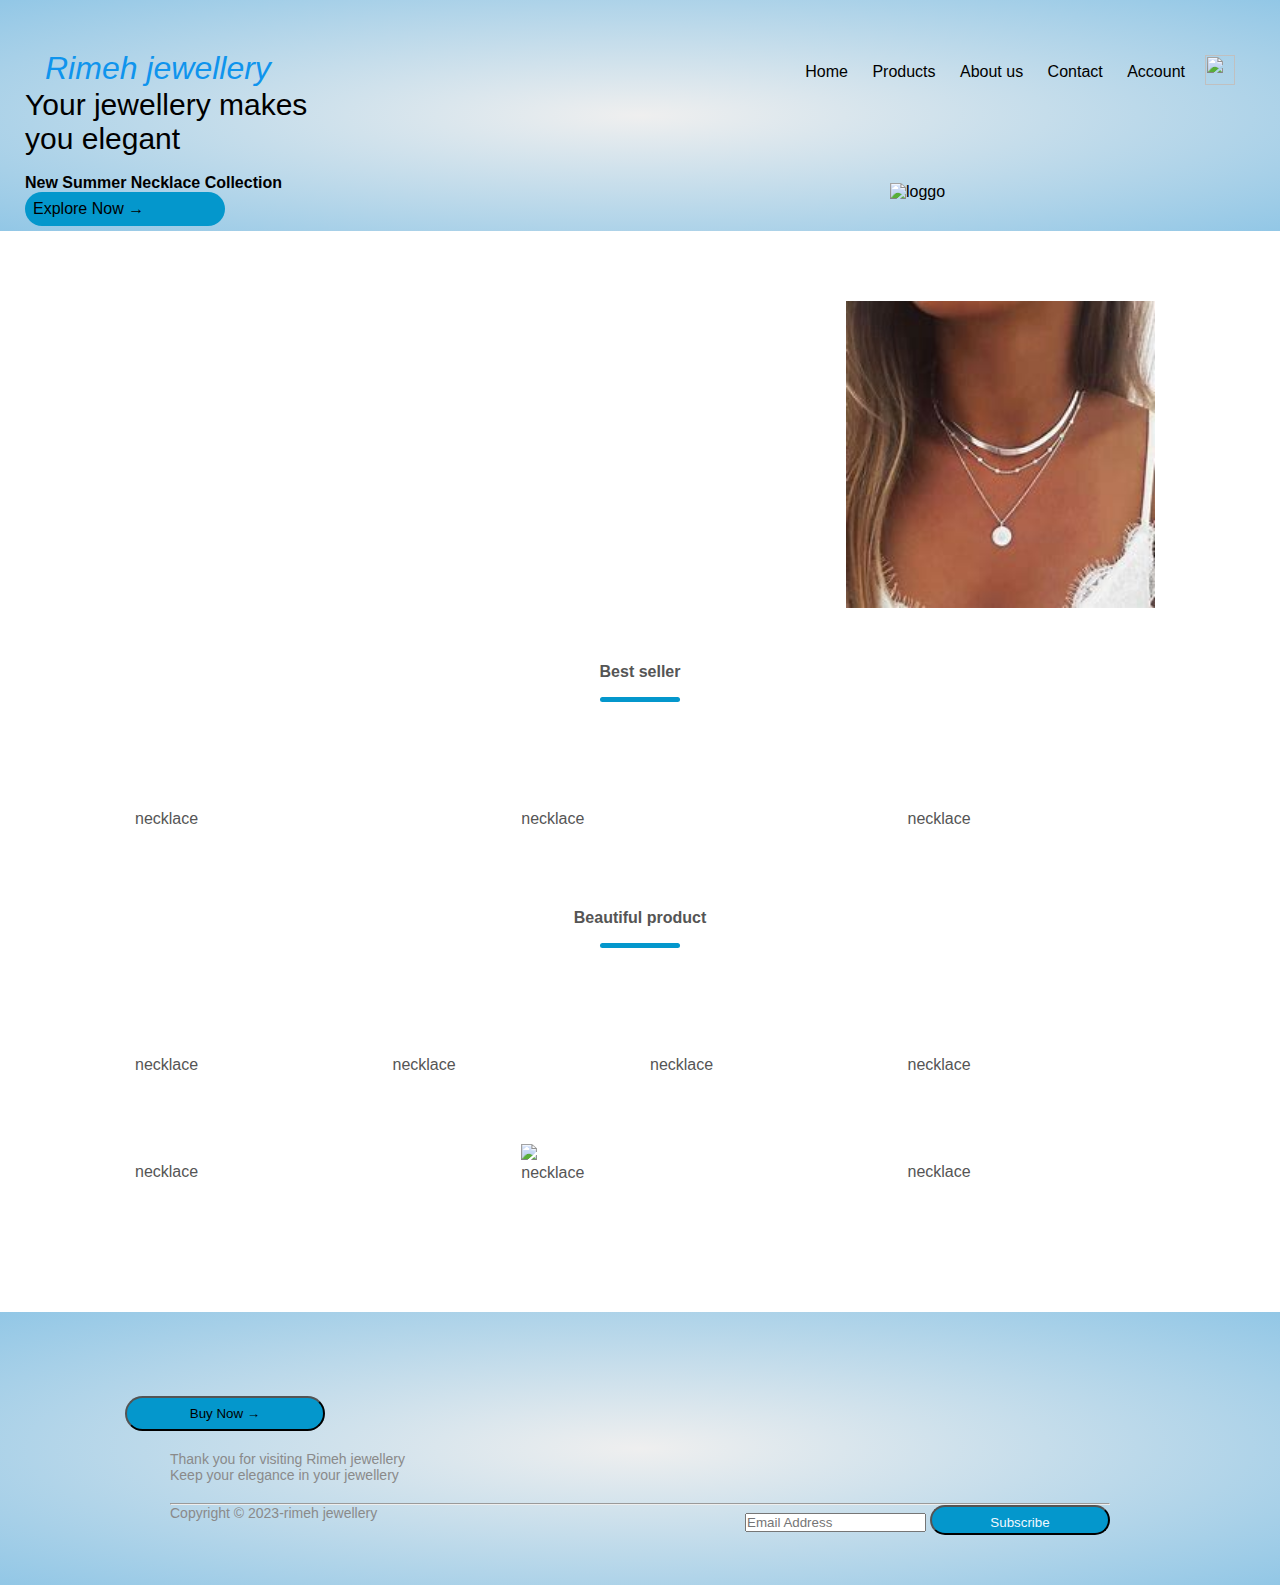
==== index.html @ 8078c98c "first commit" ====
<!DOCTYPE html>
<html lang="en">
<head>
    <meta charset="UTF-8">
    <meta name="viewport" content="width=device-width, initial-scale=1.0">
    <meta name="viewport" content="width=device-width, initial-scale=1.0">
    <link rel="stylesheet" href="./css/style.css">
    <link href="https://cdn.jsdelivr.net/npm/bootstrap@5.1.3/dist/css/bootstrap.min.css" rel="stylesheet"
        integrity="sha384-1BmE4kWBq78iYhFldvKuhfTAU6auU8tT94WrHftjDbrCEXSU1oBoqyl2QvZ6jIW3" crossorigin="anonymous">
        <link rel="stylesheet" href="https://use.fontawesome.com/releases/v5.15.4/css/all.css"
        integrity="sha384-DyZ88mC6Up2uqS4h/KRgHuoeGwBcD4Ng9SiP4dIRy0EXTlnuz47vAwmeGwVChigm" crossorigin="anonymous">
        <link rel="shortcut icon" href="./favicon.svg" type="image/svg+xml">
        <link rel="stylesheet" href="./assets/css/style.css">
    <title>Document</title>
    <link rel="stylesheet" href="style.css">
    <link rel="stylesheet" href="action_page2">
</head>
<body>
   
    <!-- Header Section -->
<div class="header">
    <div class="container">
      <div class="navbar">
        <div class="logo">
    <h1> Rimeh jewellery</h1> 
    <br><br>
    </div>
        <nav>
          <ul id="MenuItems">
            <li><a href="index.html">Home</a></li>
            <li><a href="product.html">Products</a></li>
            <li><a href="#">About us</a></li>
            <li><a href="#">Contact</a></li>
            <li><a href="account.html">Account</a></li>
          </ul>
        </nav>
        <a href="cart.html"><img src="https://i.ibb.co/PNjjx3y/cart.png" alt="" width="30px" height="30px" /></a>
      </div>
      <div class="row">
        <div class="col-2">
          <p>
           Your jewellery makes <br />
            you elegant
          </p>
          <br> 
          <h2> New Summer 
            Necklace Collection</h2>
          
          <a href="#" target="_blank" rel="noopener noreferrer" class="btn">Explore Now →</a>
        </div>
        <div class="col-2">
          <img src="https://th.bing.com/th/id/OIP.l1ZRfR-Jw0Bcm1TUqi1RpQHaF7?w=250&h=200&c=7&r=0&o=5&pid=1.7" alt="loggo" />
        </div>
      </div>
    </div>
  </div>
  <!-- Featured imag -->
<div class="categories">
    <div class="small-container">
      <div class="row">
        <div class="col-3">
          <img src="https://th.bing.com/th/id/OIP.1rJHL-rzqpquKhSeXTVBKwHaHa?w=220&h=220&c=7&r=0&o=5&pid=1.7" alt="" />
        </div>
        <div class="col-3">
          <img src="https://th.bing.com/th/id/OIP.uFNxyiDaD4GPi3e6wen-qgHaHa?w=197&h=197&c=7&r=0&o=5&pid=1.7" alt="" />
        </div>
        <div class="col-3">
          <img src="[data-uri]"
     > </div>
    </div>
  </div>
  
  <!--  Best seller products -->
  <div class="small-container">
    <h2 class="title">Best seller</h2>
    <div class="row">
      <div class="col-4">
        <a href="product_details.html"><img src="https://scontent.ftun1-2.fna.fbcdn.net/v/t39.30808-6/350345135_108184725636253_5152144521075875689_n.jpg?_nc_cat=100&ccb=1-7&_nc_sid=8bfeb9&_nc_ohc=7uMe5lfXUjIAX9qmugf&_nc_ht=scontent.ftun1-2.fna&oh=00_AfBrMCZCTnNxZY2LQ6GvGuPVPwecXsg4N_3NpywSQCcc0w&oe=64C8284A" alt="" /></a>
        <a href="product_details.html">
          <h4>necklace</h4>
        </a>
        <div class="rating">
          <i class="fas fa-star"></i>
          <i class="fas fa-star"></i>
          <i class="fas fa-star"></i>
          <i class="fas fa-star"></i>
          <i class="far fa-star"></i>
        </div>
          
      
      </div>
 
      
  
      <div class="col-4">
        <img src="https://scontent.ftun1-2.fna.fbcdn.net/v/t39.30808-6/350512680_108184602302932_5615046233081664510_n.jpg?_nc_cat=109&ccb=1-7&_nc_sid=8bfeb9&_nc_ohc=cTmsYx31jYMAX-vuwb2&_nc_ht=scontent.ftun1-2.fna&oh=00_AfBb2sCNvRpbkKKgD6cFdtQA_W1QXT39w5gg5TxZUHO_Og&oe=64C88B14" alt="" />
        <h4>necklace</h4>
        <div class="rating">
          <i class="fas fa-star"></i>
          <i class="fas fa-star"></i>
          <i class="fas fa-star"></i>
          <i class="fas fa-star"></i>
          <i class="fas fa-star-half-alt"></i>
        </div>
      
        

      </div>
 
  
      <div class="col-4">
        <img src="https://scontent.ftun1-2.fna.fbcdn.net/v/t39.30808-6/346890169_1341925676751230_4280604829839432766_n.jpg?_nc_cat=100&ccb=1-7&_nc_sid=8bfeb9&_nc_ohc=brmyjXH4N_sAX-94oq5&_nc_ht=scontent.ftun1-2.fna&oh=00_AfBQFP5j2ms70llc87HeY7ZQ5Bc52lFHKID1MJx3ipLz7A&oe=64C791DA" alt="" />
        <h4>necklace</h4>
        <div class="rating">
          <i class="fas fa-star"></i>
          <i class="fas fa-star"></i>
          <i class="far fa-star"></i>
          <i class="far fa-star"></i>
          <i class="far fa-star"></i>
        </div>
    
  </div>
    </div>
    <h2 class="title"> Beautiful product</h2>
    <div class="row">
     <div class="col-4">
        <img src="https://scontent.ftun1-2.fna.fbcdn.net/v/t39.30808-6/348582219_110120512109341_1997395737030450489_n.jpg?_nc_cat=102&ccb=1-7&_nc_sid=8bfeb9&_nc_ohc=NybFINAariwAX97LaZ-&_nc_ht=scontent.ftun1-2.fna&oh=00_AfCri93suTSn2fNcgT4vds3aOBBkYunm-oY_2QqOuqHfOA&oe=64C6D5B5" alt="" />
        <h4>necklace</h4>
        <div class="rating">
          <i class="fas fa-star"></i>
          <i class="fas fa-star"></i>
          <i class="fas fa-star"></i>
          <i class="far fa-star"></i>
          <i class="far fa-star"></i>
        </div>
      
  </div>
      

     
      <div class="col-4">
        <img src="https://scontent.ftun1-2.fna.fbcdn.net/v/t39.30808-6/356403314_129374883517237_3369462409420495035_n.jpg?_nc_cat=102&ccb=1-7&_nc_sid=8bfeb9&_nc_ohc=ndBxWu46kNQAX8uO6a3&_nc_ht=scontent.ftun1-2.fna&oh=00_AfBiaY3b56_apoHhz1pJ8d_IVWc7sL-41Vkv_5RcAbJEuw&oe=64C89A0E" alt="" />
        <h4>necklace</h4>
        <div class="rating">
          <i class="fas fa-star"></i>
          <i class="far fa-star"></i>
          <i class="far fa-star"></i>
          <i class="far fa-star"></i>
          <i class="far fa-star"></i>
        </div>
      
  </div>
    
    <div class="col-4">
        <img src="https://scontent.ftun1-2.fna.fbcdn.net/v/t39.30808-6/356920032_129375106850548_4563415512154935011_n.jpg?_nc_cat=101&ccb=1-7&_nc_sid=8bfeb9&_nc_ohc=t4_72Ss0waoAX_ZUcJT&_nc_ht=scontent.ftun1-2.fna&oh=00_AfD1hP7m5XZQA8UYeB3YjAvFlYNtR8nk93yIZ6fqpGUAsg&oe=64C78590" alt="" />
        <h4>necklace</h4>
        <div class="rating">
          <i class="fas fa-star"></i>
          <i class="fas fa-star"></i>
          <i class="fas fa-star"></i>
          <i class="far fa-star"></i>
          <i class="far fa-star"></i>
        </div>
  </div>
      
      <div class="col-4">
        <img src="https://th.bing.com/th/id/OIP.opt9WgCj-2VJsqhRf3InTQHaLH?pid=ImgDet&w=182&h=273&c=7" alt="" />
        <h4>necklace</h4>
        <div class="rating">
          <i class="fas fa-star"></i>
          <i class="fas fa-star"></i>
          <i class="fas fa-star"></i>
          <i class="fas fa-star"></i>
          <i class="far fa-star"></i>
        </div>
  </div>

      <div class="col-4">
        <img src="https://scontent.ftun1-2.fna.fbcdn.net/v/t39.30808-6/356672019_129375390183853_2719701948574675534_n.jpg?_nc_cat=103&ccb=1-7&_nc_sid=8bfeb9&_nc_ohc=eKwItHX35QkAX9QbO2j&_nc_ht=scontent.ftun1-2.fna&oh=00_AfDR8xpjM7qlZP9Te73EApIroOYFqZBR0xppFW-pwBYN1A&oe=64C6C5B9" alt="" />
        <h4>necklace</h4>
        <div class="rating">
          <i class="fas fa-star"></i>
          <i class="fas fa-star"></i>
          <i class="fas fa-star"></i>
          <i class="fas fa-star"></i>
          <i class="far fa-star"></i>
        </div>
  </div>
    

  
      
      <div class="col-4">
        <img src="https://scontent.ftun1-2.fna.fbcdn.net/v/t39.30808-6/357168422_129375243517201_4514001693667604321_n.jpg?_nc_cat=105&ccb=1-7&_nc_sid=8bfeb9&_nc_ohc=IqsKBVmguVkAX9g1NZe&_nc_ht=scontent.ftun1-2.fna&oh=00_AfCPgJss0xM_5CGgu2SUMOgyrNukPdPWSDbCfjKHTrsA2Q&oe=64C829CD">
        <h4>necklace</h4>
        <div class="rating">
          <i class="fas fa-star"></i>
          <i class="fas fa-star"></i>
          <i class="fas fa-star"></i>
          <i class="fas fa-star"></i>
          <i class="fas fa-star"></i>
        </div>
      </div>
      <div class="col-4">
        <img src="https://scontent.ftun1-2.fna.fbcdn.net/v/t39.30808-6/355161567_129375310183861_6329350236596045609_n.jpg?_nc_cat=103&ccb=1-7&_nc_sid=8bfeb9&_nc_ohc=OZp4HjhIbkYAX_zJl4m&_nc_ht=scontent.ftun1-2.fna&oh=00_AfD4S9B3iwFFQuyFfI9Gr5tEabQv-RAgYFr6btagWVqnsQ&oe=64C77D2B" alt="" />
        <h4>necklace</h4>
        <div class="rating">
          <i class="fas fa-star"></i>
          <i class="fas fa-star"></i>
          <i class="far fa-star"></i>
          <i class="far fa-star"></i>
          <i class="far fa-star"></i>
        </div>
  </div>
  </div>
  </div>
      </div>
    </div>
  </div>
</div>
<!--  buy-->
<div class="offer">
  <div class="small-container">
      <div class="row">
        <div class="col-2">
          <img src="https://th.bing.com/th/id/OIP.OYON5WtVqg1hd48RniuXggHaHa?pid=ImgDet&w=667&h=667&rs=1" alt="" class="offer-img" />
        </div>
      </div>
      <button onclick="load()" class="btn">Buy Now →</button>
      <script>
  function load() {location.assign("page2");
      }
      </script>
      

      <!-- footer-->
      <div class="footer">
        <div class="container">
          <div class="row">
            <div class="footer-col-1">
             <p>
               Thank you for visiting Rimeh jewellery <br>
               Keep your elegance in your jewellery
              </p>
            </div>
            <div class="footer-col-4">
            <ul class="social-list">
              <li>
                <a href="#" class="social-link">
                  <ion-icon name="logo-facebook" role="img" class="md hydrated" aria-label="logo facebook"></ion-icon>
                </a>
              </li>
  
              <li>
                <a href="#" class="social-link">
                  <ion-icon name="logo-twitter" role="img" class="md hydrated" aria-label="logo twitter"></ion-icon>
                </a>
              </li>
  
              <li>
                <a href="#" class="social-link">
                  <ion-icon name="logo-pinterest" role="img" class="md hydrated" aria-label="logo pinterest"></ion-icon>
                </a>
              </li>
  
              <li>
                <a href="#" class="social-link">
                  <ion-icon name="logo-linkedin" role="img" class="md hydrated" aria-label="logo linkedin"></ion-icon>
                </a>
              </li>
  
            </ul>
          </div>
          </div>
          <hr />
          <div  class="copyright">
          <p >Copyright &copy; 2023-rimeh jewellery</p>
          <form action="" class="newsletter-form">
            <input type="email" name="email" required="" placeholder="Email Address" class="newsletter-input">

            <button type="submit" class="btn btn-primary">Subscribe</button>
          </form>
        </div>
      </div>

    </div>
    
    
    
    
    
    
    
    
    
    
    
    
    
    
    
    
    
    
    
    
    
    
    
    
    
    
    
    
    
    
    
    
    
    
    
    
    
    
    
    
    
    
    
    
    
    
    
    
    
    
    
    
    
    
    
    
    
    
    
      <script type="module" src="https://unpkg.com/ionicons@5.5.2/dist/ionicons/ionicons.esm.js"></script>
      <script nomodule="" src="https://unpkg.com/ionicons@5.5.2/dist/ionicons/ionicons.js"></script>
    <script src="script.js"></script>
 
</body>

</html>
---- style.css ----
h1{ color:#0497cc;
display: flex;
}
* {
    margin: 0;
    padding: 0;
    box-sizing: border-box;
  }
  
  body {
    font-family: "Poppins", sans-serif;
  }
  
  .navbar {
    display: flex;
    align-items: center;
    padding: 20px;
  }
  
  nav {
    flex: 1;
    text-align: right;
  }
  
  nav ul {
    display: inline-block;
    list-style-type: none;
  }
  
  nav ul li {
    display: inline-block;
    margin-right: 20px;
  }
  
  a {
    text-decoration: none;
    color: #000000;
  }
  
  .container {
    max-width: 1300px;
    margin: auto;
    padding-left: 25px;
    padding-right: 25px;
  }
  
  .row {
    display: flex;
    align-items: center;
    flex-wrap: wrap;
    justify-content: space-between;
  }
  
  .col-2 {
    flex-basis: 50%;
    margin-top: -30px;
   
  }
  
  .col-2 img {
    max-width: 100%;
   padding-bottom: 30px;
margin-left: 250px;
height: auto;
width: auto;
  }
  
  .col-2 p {
    font-size: 30px;
  margin-left:auto;
  margin-top: -100px;
  }
  
  .btn{
    display:inline-block;
    background: #0497cc;
    color: #000000;
    padding: 8px 8px;
    border-radius: 30px;
    justify-content:center;
width: 200px;
    

  }
  
  .btn:hover {
    background: #036183;
  }
  
  .header {
    background: radial-gradient(#efefef, #92c7e6);
   
  }
  h2{ color: #000000;
    font-size: medium;
  }  
  
  .header .row {
    margin-top: 70px;
  }
  .categories {
    margin: 70px 0;
  }
  
  .col-3 {
    flex-basis: 30%;
    min-width: 250px;
    margin-bottom: 30px;
  }
  
  .col-3 img {
    width: 100%;
  }
  
  .small-container {
    max-width: 1080px;
    margin: auto;
    padding-left: 25px;
    padding-right: 25px;
  }
  
  .col-4 {
    flex-basis: 25%;
    padding: 10px;
    min-width: 200px;
    margin-bottom: 50px;
    transition: transform 0.5s;
  }
  .col-4 img {
    width: 100%;
  }
  
  
  .title {
    text-align: center;
    margin: 0 auto 80px;
    position: relative;
    line-height: 60px;
    color: #555;
  }
  .title::after {
    content: "";
    background: #0497cc;
    width: 80px;
    height: 5px;
    border-radius: 5px;
    position: absolute;
    bottom: 0;
    left: 50%;
    transform: translate(-50%);
  }
  
  h4 {
    color: #555;
    font-weight: normal;
  }
  
  .col-4 p {
    font-size: 14px;
  }
  
  .rating .fas {
    color:#0497cc;
  }
  
  .rating .far {
    color: #3bb4ff;
  }
  
  .col-4:hover {
    transform: translateY(-5px);
  }
  
  .offer {
    background: radial-gradient(#efefef, #92c7e6);
    margin-top: 10px;
    padding: 30px 0;
   
  }
  
  .offer-img {
    padding: 50px;
    height: 350px;
    width: 350px; 
    margin-left: 300px;
   
  }
  
  small {
    color: #555;
  }
  .container h1 {
    text-align: center;
    margin-top: 30px;
    font-weight: 500;
    color:rgb(15, 148, 237) ;
    font-family: Arial, Helvetica, sans-serif;
    font-style: oblique;
  }
  
  .footer {
   
    color: #8a8a8a;
    font-size: 14px;
    padding: 20px 20px 20px;
  }
  
  .footer p {
    color: #8a8a8a;
  }
  
  .footer h3 {
    color: #000000;
    margin-bottom: 20px;
  }
  
  .footer-col-1,
  .footer-col-2,
  .footer-col-3
  {
    min-width: 250px;
    margin-bottom: 20px;
  }
  
  .footer-col-1 {
    flex-basis: 30%;
  }
  
  .footer-col-2 {
    flex: 1;
    text-align: center;
  }
  
  .footer-col-2 img {
    width: 180px;
    margin-bottom: 20px;
  }
  
  .footer-col-3
   {
    flex-basis: 12%;
    text-align: center;
  }
  
  ul {
    list-style-type: none;
  }
  .social-list {
    display: flex;
    align-items: center;
    gap: 20px;
}


.footer-col-4{ flex-basis: 30%;
  text-align: center; 
  min-width: 250px;
  margin-bottom: 20px;
  width: 30px;
  height: 30px;

}
.copyright{ display: flex;
justify-content: space-between;}


.btn-primary{ width: 180px;
height: 30px;
background:#0497cc;
color: aliceblue;
justify-content: center;
margin: auto;}
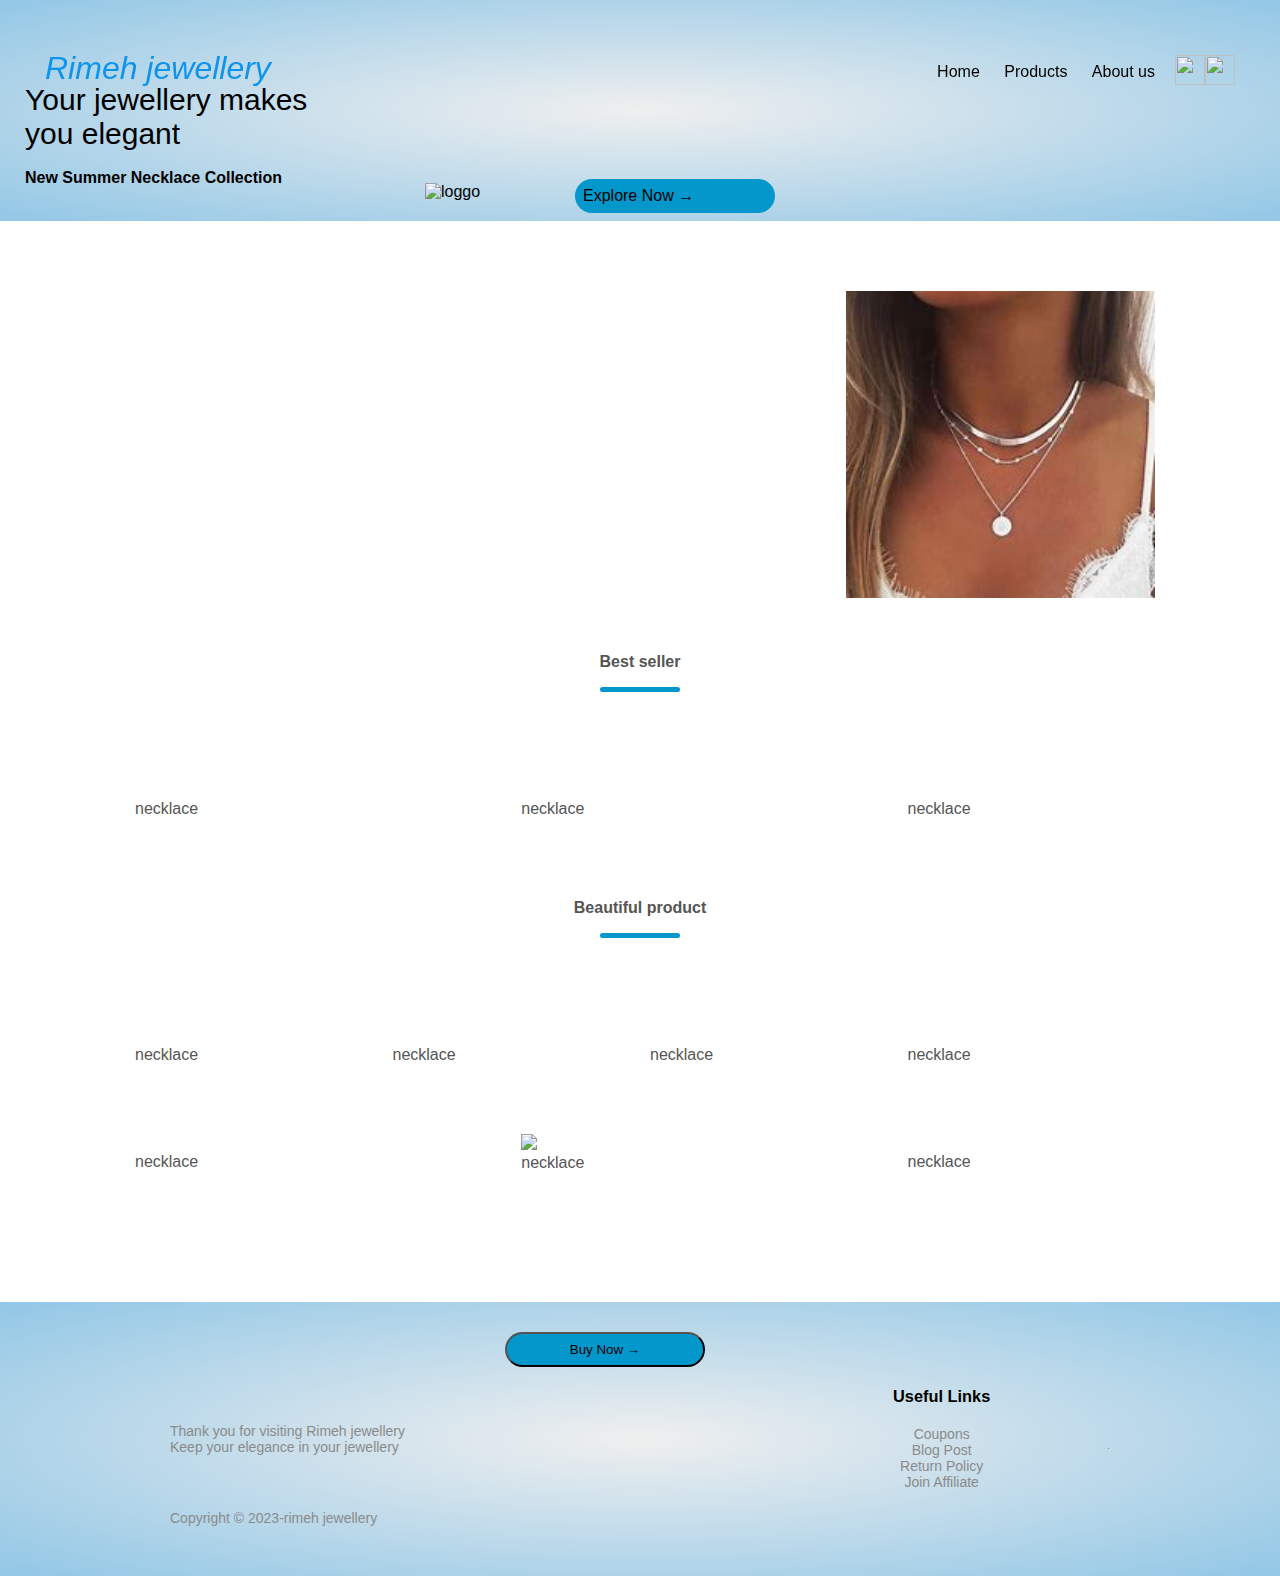
==== commit 41d3a72c: "first commit" ====
--- a/index.html
+++ b/index.html
@@ -13,28 +13,26 @@
         <link rel="stylesheet" href="./assets/css/style.css">
     <title>Document</title>
     <link rel="stylesheet" href="style.css">
-    <link rel="stylesheet" href="action_page2">
 </head>
 <body>
    
     <!-- Header Section -->
-<div class="header">
-    <div class="container">
-      <div class="navbar">
-        <div class="logo">
-    <h1> Rimeh jewellery</h1> 
-    <br><br>
-    </div>
+    <div class="header">
+      <div class="container">
+        <div class="navbar">
+          <div class="logo">
+      <h1> Rimeh jewellery</h1> 
+      <br><br>
+      </div>
         <nav>
           <ul id="MenuItems">
             <li><a href="index.html">Home</a></li>
             <li><a href="product.html">Products</a></li>
             <li><a href="#">About us</a></li>
-            <li><a href="#">Contact</a></li>
-            <li><a href="account.html">Account</a></li>
           </ul>
         </nav>
-        <a href="cart.html"><img src="https://i.ibb.co/PNjjx3y/cart.png" alt="" width="30px" height="30px" /></a>
+        <a href="#"><img src="https://cdn-icons-png.flaticon.com/128/2331/2331970.png"  width="30px" height="30px"></a>
+        <a href="#"><img src="https://cdn-icons-png.flaticon.com/128/10533/10533008.png" alt="" width="30px" height="30px"></a>
       </div>
       <div class="row">
         <div class="col-2">
@@ -45,11 +43,11 @@
           <br> 
           <h2> New Summer 
             Necklace Collection</h2>
-          
-          <a href="#" target="_blank" rel="noopener noreferrer" class="btn">Explore Now →</a>
+            <a href="#" target="_blank" rel="noopener noreferrer" class="btn">Explore Now →</a>
+            
         </div>
         <div class="col-2">
-          <img src="https://th.bing.com/th/id/OIP.l1ZRfR-Jw0Bcm1TUqi1RpQHaF7?w=250&h=200&c=7&r=0&o=5&pid=1.7" alt="loggo" />
+          <img src="https://cdn-icons-png.flaticon.com/128/1650/1650808.png" alt="loggo" />
         </div>
       </div>
     </div>
@@ -222,13 +220,11 @@
 <div class="offer">
   <div class="small-container">
       <div class="row">
-        <div class="col-2">
-          <img src="https://th.bing.com/th/id/OIP.OYON5WtVqg1hd48RniuXggHaHa?pid=ImgDet&w=667&h=667&rs=1" alt="" class="offer-img" />
-        </div>
-      </div>
-      <button onclick="load()" class="btn">Buy Now →</button>
+       
+      </div>
+      <button onclick="page3()" class="btn1">Buy Now →</button>
       <script>
-  function load() {location.assign("page2");
+  function page3() {location.assign("page3");
       }
       </script>
       
@@ -238,111 +234,62 @@
         <div class="container">
           <div class="row">
             <div class="footer-col-1">
-             <p>
-               Thank you for visiting Rimeh jewellery <br>
-               Keep your elegance in your jewellery
-              </p>
+              <p>
+                Thank you for visiting Rimeh jewellery <br>
+                Keep your elegance in your jewellery
+               </p>
+             </div>
+
+             <div class="footer-col-4">
+              <ul class="social-list">
+                <li>
+                  <a href="#" class="social-link">
+                    <ion-icon name="logo-facebook" role="img" class="md hydrated" aria-label="logo facebook"></ion-icon>
+                  </a>
+                </li>
+    
+                <li>
+                  <a href="#" class="social-link">
+                    <ion-icon name="logo-twitter" role="img" class="md hydrated" aria-label="logo twitter"></ion-icon>
+                  </a>
+                </li>
+    
+                <li>
+                  <a href="#" class="social-link">
+                    <ion-icon name="logo-pinterest" role="img" class="md hydrated" aria-label="logo pinterest"></ion-icon>
+                  </a>
+                </li>
+    
+                <li>
+                  <a href="#" class="social-link">
+                    <ion-icon name="logo-linkedin" role="img" class="md hydrated" aria-label="logo linkedin"></ion-icon>
+                  </a>
+                </li>
+    
+              </ul>
             </div>
-            <div class="footer-col-4">
-            <ul class="social-list">
-              <li>
-                <a href="#" class="social-link">
-                  <ion-icon name="logo-facebook" role="img" class="md hydrated" aria-label="logo facebook"></ion-icon>
-                </a>
-              </li>
-  
-              <li>
-                <a href="#" class="social-link">
-                  <ion-icon name="logo-twitter" role="img" class="md hydrated" aria-label="logo twitter"></ion-icon>
-                </a>
-              </li>
-  
-              <li>
-                <a href="#" class="social-link">
-                  <ion-icon name="logo-pinterest" role="img" class="md hydrated" aria-label="logo pinterest"></ion-icon>
-                </a>
-              </li>
-  
-              <li>
-                <a href="#" class="social-link">
-                  <ion-icon name="logo-linkedin" role="img" class="md hydrated" aria-label="logo linkedin"></ion-icon>
-                </a>
-              </li>
-  
-            </ul>
+
+
+            <div class="footer-col-3">
+              <h3>Useful Links</h3>
+              <ul>
+                <li>Coupons</li>
+                <li>Blog Post</li>
+                <li>Return Policy</li>
+                <li>Join Affiliate</li>
+              </ul>
+            </div>
+            <hr />
+            <div  class="copyright">
+              <p >Copyright &copy; 2023-rimeh jewellery</p>
+              
+            </div>
           </div>
-          </div>
-          <hr />
-          <div  class="copyright">
-          <p >Copyright &copy; 2023-rimeh jewellery</p>
-          <form action="" class="newsletter-form">
-            <input type="email" name="email" required="" placeholder="Email Address" class="newsletter-input">
-
-            <button type="submit" class="btn btn-primary">Subscribe</button>
-          </form>
-        </div>
-      </div>
-
-    </div>
-    
-    
-    
-    
-    
-    
-    
-    
-    
-    
-    
-    
-    
-    
-    
-    
-    
-    
-    
-    
-    
-    
-    
-    
-    
-    
-    
-    
-    
-    
-    
-    
-    
-    
-    
-    
-    
-    
-    
-    
-    
-    
-    
-    
-    
-    
-    
-    
-    
-    
-    
-    
-    
-    
-    
-    
-    
-    
-    
+         
+          
+      </div>
+
+    </div>
       <script type="module" src="https://unpkg.com/ionicons@5.5.2/dist/ionicons/ionicons.esm.js"></script>
       <script nomodule="" src="https://unpkg.com/ionicons@5.5.2/dist/ionicons/ionicons.js"></script>
     <script src="script.js"></script>
--- a/style.css
+++ b/style.css
@@ -1,274 +1,311 @@
-
-
 h1{ color:#0497cc;
-display: flex;
-}
-* {
-    margin: 0;
-    padding: 0;
-    box-sizing: border-box;
+  display: flex;
   }
-  
-  body {
-    font-family: "Poppins", sans-serif;
-  }
-  
-  .navbar {
+
+  .navbar{
+    position: sticky;
+    top: 0;
+    left: 0;
+    width: 100%;
+    background: none;
+    z-index: 9;
     display: flex;
-    align-items: center;
-    padding: 20px;
-  }
-  
-  nav {
-    flex: 1;
-    text-align: right;
-  }
-  
-  nav ul {
-    display: inline-block;
-    list-style-type: none;
-  }
-  
-  nav ul li {
-    display: inline-block;
-    margin-right: 20px;
-  }
-  
-  a {
-    text-decoration: none;
-    color: #000000;
-  }
-  
-  .container {
-    max-width: 1300px;
-    margin: auto;
-    padding-left: 25px;
-    padding-right: 25px;
-  }
-  
-  .row {
+    justify-content: space-around;
+}
+
+.nav{
+    padding: 10px 10vw;
     display: flex;
-    align-items: center;
-    flex-wrap: wrap;
-    justify-content: space-between;
-  }
-  
-  .col-2 {
-    flex-basis: 50%;
-    margin-top: -30px;
-   
-  }
-  
-  .col-2 img {
-    max-width: 100%;
-   padding-bottom: 30px;
-margin-left: 250px;
-height: auto;
-width: auto;
-  }
-  
-  .col-2 p {
-    font-size: 30px;
-  margin-left:auto;
-  margin-top: -100px;
-  }
-  
-  .btn{
-    display:inline-block;
-    background: #0497cc;
-    color: #000000;
-    padding: 8px 8px;
-    border-radius: 30px;
-    justify-content:center;
-width: 200px;
-    
-
-  }
-  
+    justify-content: space-around;
+}
+
+
+.nav-items{
+    display: flex;
+    align-items:self-end;
+}
+
+.nav-items a{
+    margin-left: 20px;
+}
+
+.nav-items a img{
+    width: 30px;
+}
+
+  * {
+      margin: 0;
+      padding: 0;
+      box-sizing: border-box;
+    }
+  
+    body {
+      font-family: "Poppins", sans-serif;
+    }
+  
+    .navbar {
+      display: flex;
+      align-items: center;
+      padding: 20px;
+    }
+  
+    nav {
+      flex: 1;
+      text-align: right;
+    }
+  
+    nav ul {
+      display: inline-block;
+      list-style-type: none;
+    }
+  
+    nav ul li {
+      display: inline-block;
+      margin-right: 20px;
+    }
+  
+    a {
+      text-decoration: none;
+      color: #000000;
+    }
+  
+    .container {
+      max-width: 1300px;
+      margin: auto;
+      padding-left: 25px;
+      padding-right: 25px;
+    }
+  
+    .row {
+      display: flex;
+      align-items: center;
+      flex-wrap: wrap;
+      justify-content: space-between;
+    }
+  
+    .col-2 {
+      flex-basis: 50%;
+      margin-top: -30px;
+  
+    }
+  
+    .col-2 img {
+      max-width: 100%;
+     padding-bottom:20px;
+  margin-left: 400px;
+  height: auto;
+  width: auto;
+  margin-top:-150px;
+
+    }
+  
+    .col-2 p {
+      font-size: 30px;
+    margin-left:auto;
+    margin-top: -100px;
+    }
+  
+    .btn{
+      display:inline-block;
+      background: #0497cc;
+      color: #000000;
+      padding: 8px 8px;
+      border-radius: 30px;
+    margin-left:550px;
+  width: 200px;
+margin-top: -200px;}
   .btn:hover {
     background: #036183;
   }
-  
-  .header {
-    background: radial-gradient(#efefef, #92c7e6);
-   
+
+
+  .btn1{
+      display:inline-block;
+      background: #0497cc;
+      color: #000000;
+      padding: 8px 8px;
+      border-radius: 30px;
+    margin-left:380px;
+  width: 200px;}
+  
+    .btn1:hover {
+      background: #036183;
+    }
+  
+    .header {
+      background: radial-gradient(#efefef, #92c7e6);
+  
+    }
+    h2{ color: #000000;
+      font-size: medium;
+    }  
+  
+    .header .row {
+      margin-top: 70px;
+    }
+    .categories {
+      margin: 70px 0;
+    }
+  
+    .col-3 {
+      flex-basis: 30%;
+      min-width: 250px;
+      margin-bottom: 30px;
+    }
+  
+    .col-3 img {
+      width: 100%;
+    }
+  
+    .small-container {
+      max-width: 1080px;
+      margin: auto;
+      padding-left: 25px;
+      padding-right: 25px;
+    }
+  
+    .col-4 {
+      flex-basis: 25%;
+      padding: 10px;
+      min-width: 200px;
+      margin-bottom: 50px;
+      transition: transform 0.5s;
+    }
+    .col-4 img {
+      width: 100%;
+    }
+  
+  
+    .title {
+      text-align: center;
+      margin: 0 auto 80px;
+      position: relative;
+      line-height: 60px;
+      color: #555;
+    }
+    .title::after {
+      content: "";
+      background: #0497cc;
+      width: 80px;
+      height: 5px;
+      border-radius: 5px;
+      position: absolute;
+      bottom: 0;
+      left: 50%;
+      transform: translate(-50%);
+    }
+  
+    h4 {
+      color: #555;
+      font-weight: normal;
+    }
+  
+    .col-4 p {
+      font-size: 14px;
+    }
+  
+    .rating .fas {
+      color:#0497cc;
+    }
+  
+    .rating .far {
+      color: #3bb4ff;
+    }
+  
+    .col-4:hover {
+      transform: translateY(-5px);
+    }
+  
+    .offer {
+      background: radial-gradient(#efefef, #92c7e6);
+      margin-top: 10px;
+      padding: 30px 0;
+  
+    }
+  
+    .offer-img {
+      padding: 50px;
+      height: 350px;
+      width: 350px; 
+      margin-left: 300px;
+  
+    }
+  
+    small {
+      color: #555;
+    }
+    .container h1 {
+      text-align: center;
+      margin-top: 30px;
+      font-weight: 500;
+      color:rgb(15, 148, 237) ;
+      font-family: Arial, Helvetica, sans-serif;
+      font-style: oblique;
+    }
+  
+    .footer {
+  
+      color: #8a8a8a;
+      font-size: 14px;
+      padding: 20px 20px 20px;
+    }
+  
+    .footer p {
+      color: #8a8a8a;
+    }
+  
+    .footer h3 {
+      color: #000000;
+      margin-bottom: 20px;
+    }
+  
+    .footer-col-1,
+    .footer-col-2,
+    .footer-col-3
+    {
+      min-width: 250px;
+      margin-bottom: 20px;
+    }
+  
+    .footer-col-1 {
+      flex-basis: 30%;
+    }
+  
+    .footer-col-2 {
+      flex: 1;
+      text-align: center;
+    }
+  
+    .footer-col-2 img {
+      width: 180px;
+      margin-bottom: 20px;
+    }
+  
+    .footer-col-3
+     {
+      flex-basis: 12%;
+      text-align: center;
+    }
+  
+    ul {
+      list-style-type: none;
+    }
+    .social-list {
+      display: flex;
+      align-items: center;
+      gap: 20px;
+      size: 50px;
   }
-  h2{ color: #000000;
-    font-size: medium;
-  }  
-  
-  .header .row {
-    margin-top: 70px;
-  }
-  .categories {
-    margin: 70px 0;
-  }
-  
-  .col-3 {
-    flex-basis: 30%;
-    min-width: 250px;
-    margin-bottom: 30px;
-  }
-  
-  .col-3 img {
-    width: 100%;
-  }
-  
-  .small-container {
-    max-width: 1080px;
-    margin: auto;
-    padding-left: 25px;
-    padding-right: 25px;
-  }
-  
-  .col-4 {
-    flex-basis: 25%;
-    padding: 10px;
-    min-width: 200px;
-    margin-bottom: 50px;
-    transition: transform 0.5s;
-  }
-  .col-4 img {
-    width: 100%;
-  }
-  
-  
-  .title {
-    text-align: center;
-    margin: 0 auto 80px;
-    position: relative;
-    line-height: 60px;
-    color: #555;
-  }
-  .title::after {
-    content: "";
-    background: #0497cc;
-    width: 80px;
-    height: 5px;
-    border-radius: 5px;
-    position: absolute;
-    bottom: 0;
-    left: 50%;
-    transform: translate(-50%);
-  }
-  
-  h4 {
-    color: #555;
-    font-weight: normal;
-  }
-  
-  .col-4 p {
-    font-size: 14px;
-  }
-  
-  .rating .fas {
-    color:#0497cc;
-  }
-  
-  .rating .far {
-    color: #3bb4ff;
-  }
-  
-  .col-4:hover {
-    transform: translateY(-5px);
-  }
-  
-  .offer {
-    background: radial-gradient(#efefef, #92c7e6);
-    margin-top: 10px;
-    padding: 30px 0;
-   
-  }
-  
-  .offer-img {
-    padding: 50px;
-    height: 350px;
-    width: 350px; 
-    margin-left: 300px;
-   
-  }
-  
-  small {
-    color: #555;
-  }
-  .container h1 {
-    text-align: center;
-    margin-top: 30px;
-    font-weight: 500;
-    color:rgb(15, 148, 237) ;
-    font-family: Arial, Helvetica, sans-serif;
-    font-style: oblique;
-  }
-  
-  .footer {
-   
-    color: #8a8a8a;
-    font-size: 14px;
-    padding: 20px 20px 20px;
-  }
-  
-  .footer p {
-    color: #8a8a8a;
-  }
-  
-  .footer h3 {
-    color: #000000;
-    margin-bottom: 20px;
-  }
-  
-  .footer-col-1,
-  .footer-col-2,
-  .footer-col-3
-  {
+  
+  
+  .footer-col-4{ flex-basis: 30%;
+    text-align: center; 
     min-width: 250px;
     margin-bottom: 20px;
+    width: 30px;
+    height: 30px;
+  
   }
-  
-  .footer-col-1 {
-    flex-basis: 30%;
-  }
-  
-  .footer-col-2 {
-    flex: 1;
-    text-align: center;
-  }
-  
-  .footer-col-2 img {
-    width: 180px;
-    margin-bottom: 20px;
-  }
-  
-  .footer-col-3
-   {
-    flex-basis: 12%;
-    text-align: center;
-  }
-  
-  ul {
-    list-style-type: none;
-  }
-  .social-list {
-    display: flex;
-    align-items: center;
-    gap: 20px;
-}
-
-
-.footer-col-4{ flex-basis: 30%;
-  text-align: center; 
-  min-width: 250px;
-  margin-bottom: 20px;
-  width: 30px;
-  height: 30px;
-
-}
-.copyright{ display: flex;
-justify-content: space-between;}
-
-
-.btn-primary{ width: 180px;
-height: 30px;
-background:#0497cc;
-color: aliceblue;
-justify-content: center;
-margin: auto;}
+  .copyright{ display: flex;
+  justify-content: center;}
+  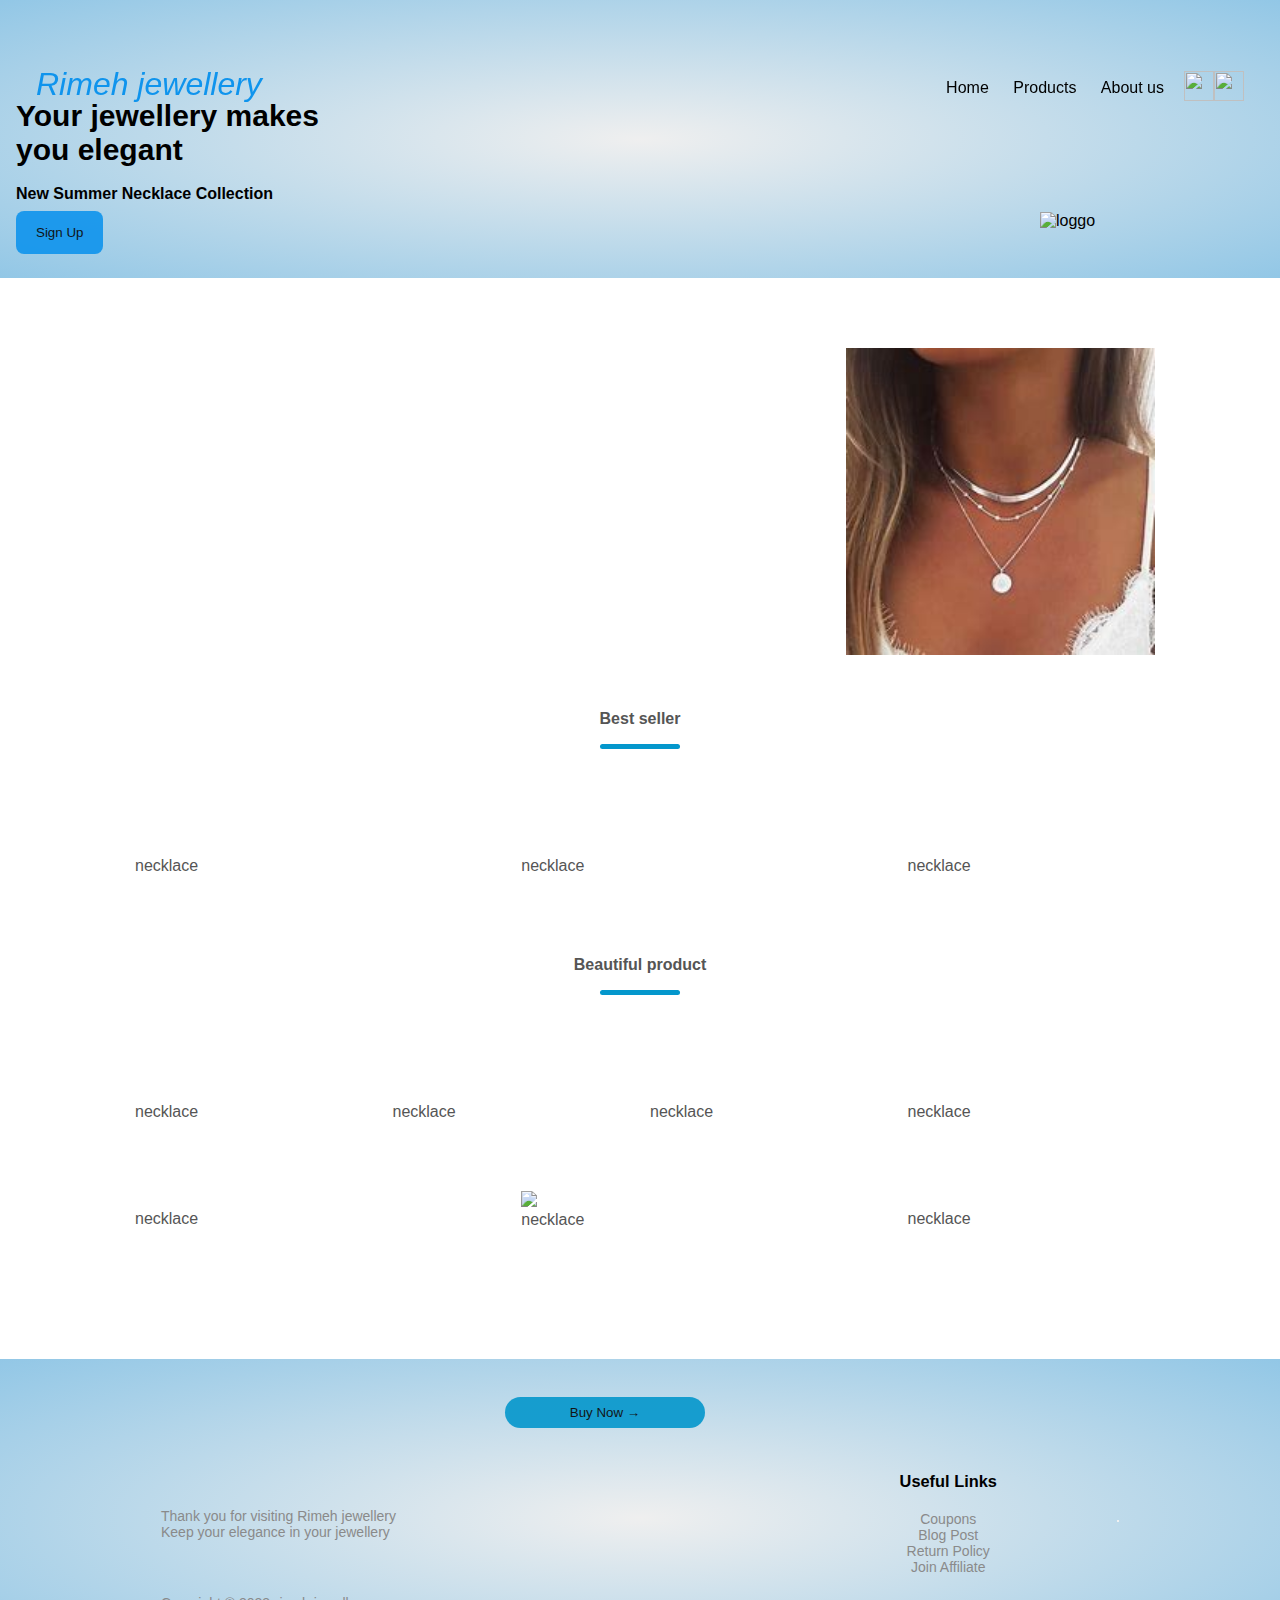
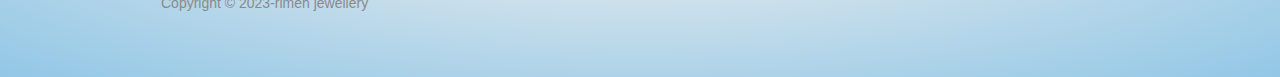
==== commit 8855a9f1: "first commit" ====
--- a/index.html
+++ b/index.html
@@ -28,23 +28,64 @@
           <ul id="MenuItems">
             <li><a href="index.html">Home</a></li>
             <li><a href="product.html">Products</a></li>
-            <li><a href="#">About us</a></li>
+           <li> <a href="page.3/" onclick="pag3()">About us</a></li>
+            <script>
+        function pag3() {location.assign("page.3");
+            }
+            </script>
+            
+
+
           </ul>
         </nav>
         <a href="#"><img src="https://cdn-icons-png.flaticon.com/128/2331/2331970.png"  width="30px" height="30px"></a>
-        <a href="#"><img src="https://cdn-icons-png.flaticon.com/128/10533/10533008.png" alt="" width="30px" height="30px"></a>
-      </div>
+     <a href="#"><img src="https://cdn-icons-png.flaticon.com/128/10533/10533008.png" alt="" width="30px" height="30px"></a>
+     
+    
+    
+    
+    </div>
       <div class="row">
         <div class="col-2">
-          <p>
+          <h5>
            Your jewellery makes <br />
             you elegant
-          </p>
+          </h5>
           <br> 
           <h2> New Summer 
             Necklace Collection</h2>
-            <a href="#" target="_blank" rel="noopener noreferrer" class="btn">Explore Now →</a>
-            
+            <button onclick="document.getElementById('id01').style.display='block'" style="width:auto;">Sign Up</button>
+
+            <div id="id01" class="modal">
+              <span onclick="document.getElementById('id01').style.display='none'" class="close" title="Close Modal">&times;</span>
+              <form class="modal-content" action="/action_page.php">
+                <div class="container">
+                  <h1>Sign Up</h1>
+                  <p>Please fill in this form to create an account.</p>
+                  <hr>
+                  <label for="email"><b>Email</b></label>
+                  <input type="text" placeholder="Enter Email" name="email" required>
+            
+                  <label for="psw"><b>Password</b></label>
+                  <input type="password" placeholder="Enter Password" name="psw" required>
+            
+                  <label for="psw-repeat"><b>Repeat Password</b></label>
+                  <input type="password" placeholder="Repeat Password" name="psw-repeat" required>
+                  
+                  <label>
+                    <input type="checkbox" checked="checked" name="remember" style="margin-bottom:15px"> Remember me
+                  </label>
+            
+                  <p>By creating an account you agree to our <a href="#" style="color:dodgerblue">Terms & Privacy</a>.</p>
+            
+                  <div class="clearfix">
+                    <button type="button" onclick="document.getElementById('id01').style.display='none'" class="cancelbtn">Cancel</button>
+                    <button type="submit" class="signupbtn">Sign Up</button>
+                  </div>
+                </div>
+              </form>
+            </div>
+     </script>
         </div>
         <div class="col-2">
           <img src="https://cdn-icons-png.flaticon.com/128/1650/1650808.png" alt="loggo" />
@@ -222,9 +263,9 @@
       <div class="row">
        
       </div>
-      <button onclick="page3()" class="btn1">Buy Now →</button>
+      <button onclick="page2()" class="btn1">Buy Now →</button>
       <script>
-  function page3() {location.assign("page3");
+  function page2() {location.assign("page2");
       }
       </script>
       
@@ -243,7 +284,7 @@
              <div class="footer-col-4">
               <ul class="social-list">
                 <li>
-                  <a href="#" class="social-link">
+                  <a href="https://www.facebook.com/people/Rimeh-jewellery/100093341773998/" class="social-link">
                     <ion-icon name="logo-facebook" role="img" class="md hydrated" aria-label="logo facebook"></ion-icon>
                   </a>
                 </li>
--- a/style.css
+++ b/style.css
@@ -99,7 +99,7 @@
 
     }
   
-    .col-2 p {
+    .col-2 h5 {
       font-size: 30px;
     margin-left:auto;
     margin-top: -100px;
@@ -308,4 +308,114 @@
   }
   .copyright{ display: flex;
   justify-content: center;}
+  input[type=text], input[type=password] {
+    width: 100%;
+    padding: 15px;
+    margin: 5px 0 22px 0;
+    display: inline-block;
+    border: none;
+    background: #f1f1f1;
+  }
+  
+  /* Add a background color when the inputs get focus */
+  input[type=text]:focus, input[type=password]:focus {
+    background-color: #ddd;
+    outline: none;
+  }
+  
+  /* Set a style for all buttons */
+  button {
+    background-color:rgb(15, 148, 237) ;
+    color: rgb(0, 0, 0);
+    padding: 14px 20px;
+    margin: 8px 0;
+    border:black;
+    border-radius: 8px;
+    cursor: pointer;
+    width: 100%;
+    opacity: 0.9;
+    }
+    button:hover {
+      background: #036183;
+    }
+  
+  
+  button:hover {
+    opacity:1;
+  }
+  
+  /* Extra styles for the cancel button */
+  .cancelbtn {
+    padding: 14px 20px;
+    background-color: #f44336;
+  }
+  
+  /* Float cancel and signup buttons and add an equal width */
+  .cancelbtn, .signupbtn {
+    float: left;
+    width: 50%;
+  }
+  
+  /* Add padding to container elements */
+  .container {
+    padding: 16px;
+  }
+  
+  /* The Modal (background) */
+  .modal {
+    display: none; /* Hidden by default */
+    position: fixed; /* Stay in place */
+    z-index: 1; /* Sit on top */
+    left: 0;
+    top: 0;
+    width: 100%; /* Full width */
+    height: 100%; /* Full height */
+    overflow: auto; /* Enable scroll if needed */
+    background-color: #474e5d;
+    padding-top: 50px;
+  }
+  
+  /* Modal Content/Box */
+  .modal-content {
+    background-color: #fefefe;
+    margin: 5% auto 15% auto; /* 5% from the top, 15% from the bottom and centered */
+    border: 1px solid #888;
+    width: 80%; /* Could be more or less, depending on screen size */
+  }
+  
+  /* Style the horizontal ruler */
+  hr {
+    border: 1px solid #f1f1f1;
+    margin-bottom: 25px;
+  }
+   
+  /* The Close Button (x) */
+  .close {
+    position: absolute;
+    right: 35px;
+    top: 15px;
+    font-size: 40px;
+    font-weight: bold;
+    color: #f1f1f1;
+  }
+  
+  .close:hover,
+  .close:focus {
+    color: #f44336;
+    cursor: pointer;
+  }
+  
+  /* Clear floats */
+  .clearfix::after {
+    content: "";
+    clear: both;
+    display: table;
+  }
+  
+  /* Change styles for cancel button and signup button on extra small screens */
+  @media screen and (max-width: 300px) {
+    .cancelbtn, .signupbtn {
+       width: 100%;
+    }
+  }
   